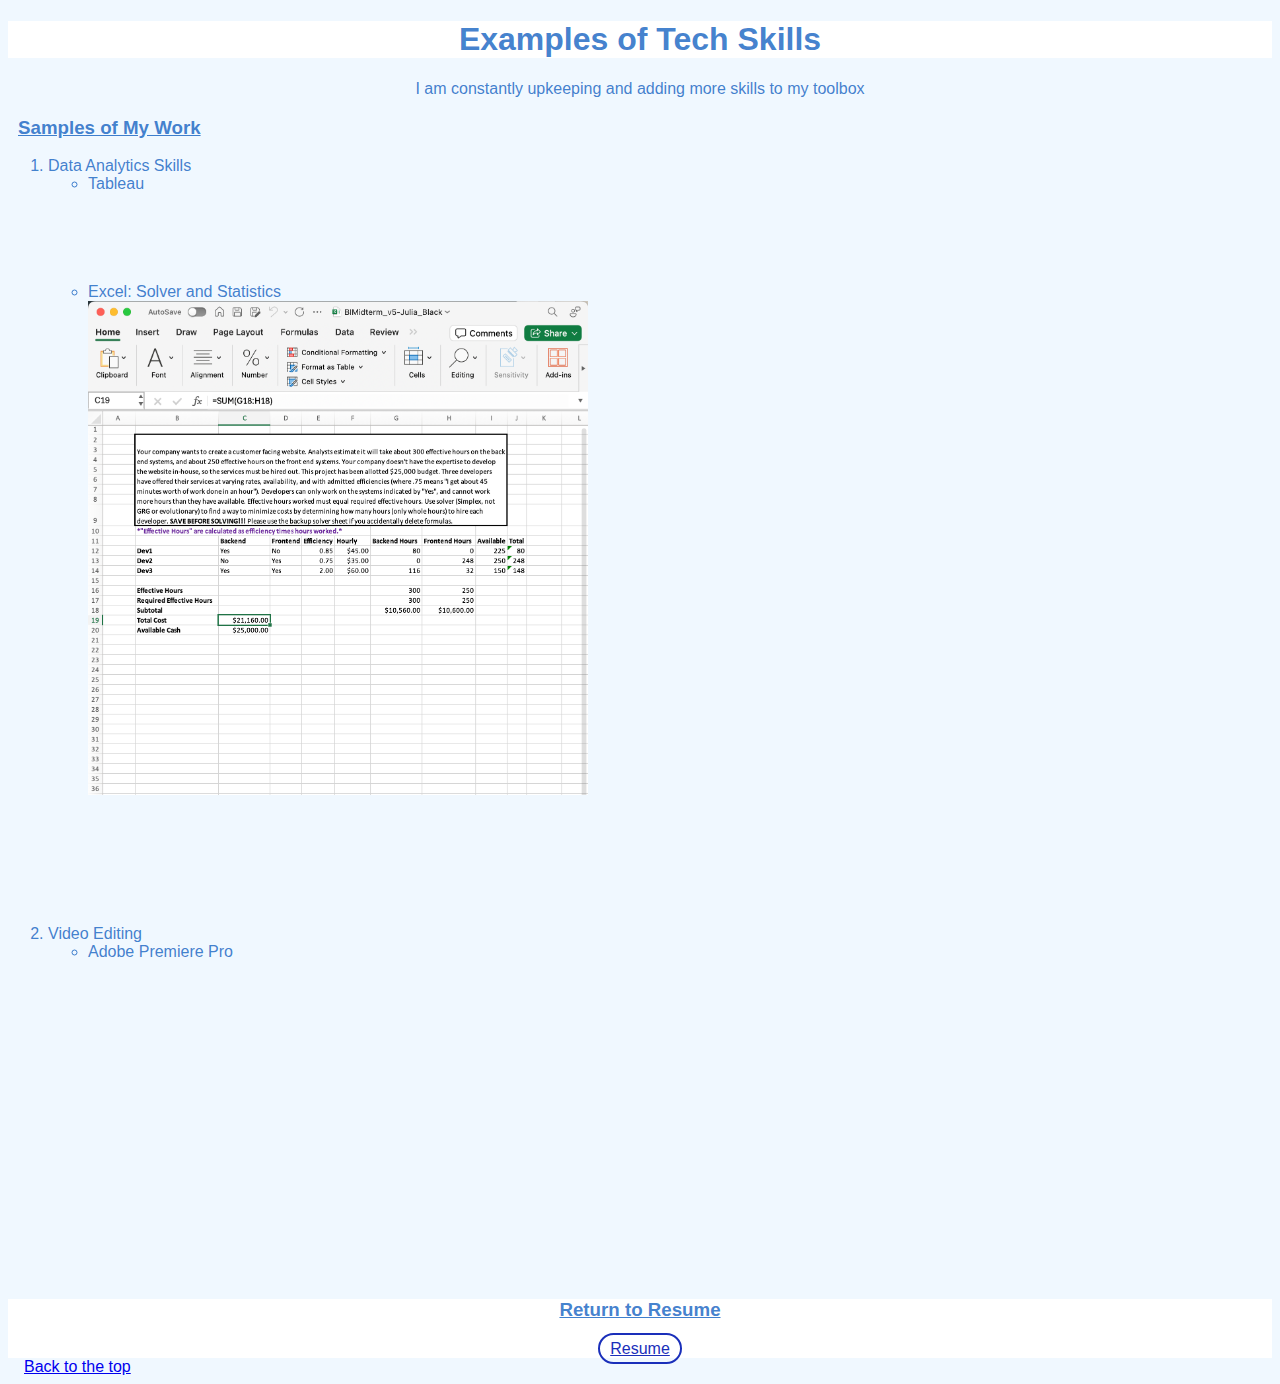
==== html.html/skills.html @ 7d9e493e "Add files via upload" ====
<!DOCTYPE html>
<html lang="en">
<head>
    <meta charset="UTF-8">
    <meta name="viewport" content="width=device-width, initial-scale=1.0">
    <link rel="stylesheet" href="../css/skillstyle.css">
    <title>Tech Skills</title>
</head>
<body>
   <div id="header"> </div>
    <h1 class="header"> Examples of Tech Skills</h1> 
    <p> I am constantly upkeeping and adding more skills to my toolbox</p>

    <div class="section">
        <h3 class= "list">Samples of My Work</h3>
        <ol> 
            <li>Data Analytics Skills</li>
        
        <ul>
        <li>Tableau</li>
            <div class='tableauPlaceholder' id='viz1723492991801' style='position: relative'><noscript><a href='#'><img alt='Dashboard 1 ' src='https:&#47;&#47;public.tableau.com&#47;static&#47;images&#47;Bo&#47;Book1_17231640414990&#47;Dashboard1&#47;1_rss.png' style='border: none' /></a></noscript><object class='tableauViz'  style='display:none;'>
                <param name='host_url' value='https%3A%2F%2Fpublic.tableau.com%2F' /> 
                <param name='embed_code_version' value='3' /> <param name='site_root' value='' /><param name='name' value='Book1_17231640414990&#47;Dashboard1' /><param name='tabs' value='no' /><param name='toolbar' value='yes' />
                <param name='static_image' value='https:&#47;&#47;public.tableau.com&#47;static&#47;images&#47;Bo&#47;Book1_17231640414990&#47;Dashboard1&#47;1.png' /> 
                <param name='animate_transition' value='yes' /><param name='display_static_image' value='yes' /><param name='display_spinner' value='yes' /><param name='display_overlay' value='yes' /><param name='display_count' value='yes' />
                <param name='language' value='en-US' /></object></div>           
                 <script type='text/javascript'>
                          var divElement = document.getElementById('viz1723492991801');   
                                           var vizElement = divElement.getElementsByTagName('object')[0];       
                                                        if ( divElement.offsetWidth > 800 ) { vizElement.style.width='1000px';vizElement.style.height='827px';} 
                                                        else if ( divElement.offsetWidth > 500 ) { vizElement.style.width='1000px';vizElement.style.height='827px';} 
                                                        else { vizElement.style.width='100%';vizElement.style.height='1327px';}                
                                                             var scriptElement = document.createElement('script');                    
                                                             scriptElement.src = 'https://public.tableau.com/javascripts/api/viz_v1.js';                    
                                                             vizElement.parentNode.insertBefore(scriptElement, vizElement);           
                                                                  </script>
            
     <br>
     <br>
     <br>
     <br>
     <br>
    <div>
    <li>Excel: Solver and Statistics</li>
        <img src="../assets/img/Excel.png" width="500px" alt="Screenshot of excel Solver">
    </div>  
    </ul>
    <br>
<br>
<br>
<br>
<br>
<br>
<br>  
<li>Video Editing</li> 
    <ul>
     <li>Adobe Premiere Pro</li>
        <iframe width="560" height="315" src="https://www.youtube.com/embed/evbpMdbbq9Y?si=lQCvhk8XnIQcUPzT" 
        title="YouTube video player" frameborder="0" allow="accelerometer; autoplay; clipboard-write; encrypted-media; 
        gyroscope; picture-in-picture; web-share" referrerpolicy="strict-origin-when-cross-origin" allowfullscreen></iframe>
    </ul>
</ol>  
   
  
    </div>

   
    <footer>
        <div class="header">
            <h3>Return to Resume</h3>
            <a class= "button" href="/index.html">Resume</a>
        </div>
        <a style= "margin-left: 1rem"; href="#header"> Back to the top </a>
    </footer>
</body>
</html>
---- css/skillstyle.css ----
body {
    background-color: aliceblue;
    font-family: Impact, Haettenschweiler, 'Arial Narrow Bold', sans-serif;
    font-weight: lighter;
    color:rgba(28, 103, 195, 0.838)
}

.header{
    text-align: center;
    background-color: white;
}
 
p {
    text-align: center;
}

h3 {
    text-decoration: underline;

}

.list{
    padding: 0px 0px 0px 10px;
    border-radius: 15px; }

.button{
        color:rgb(26, 47, 186);
        border: 2px solid rgb(26, 47, 186);
        padding: 5px 10px;
        border-color: rgb(26, 47, 186);
        border-radius: 50px;
        position: relative;
    }
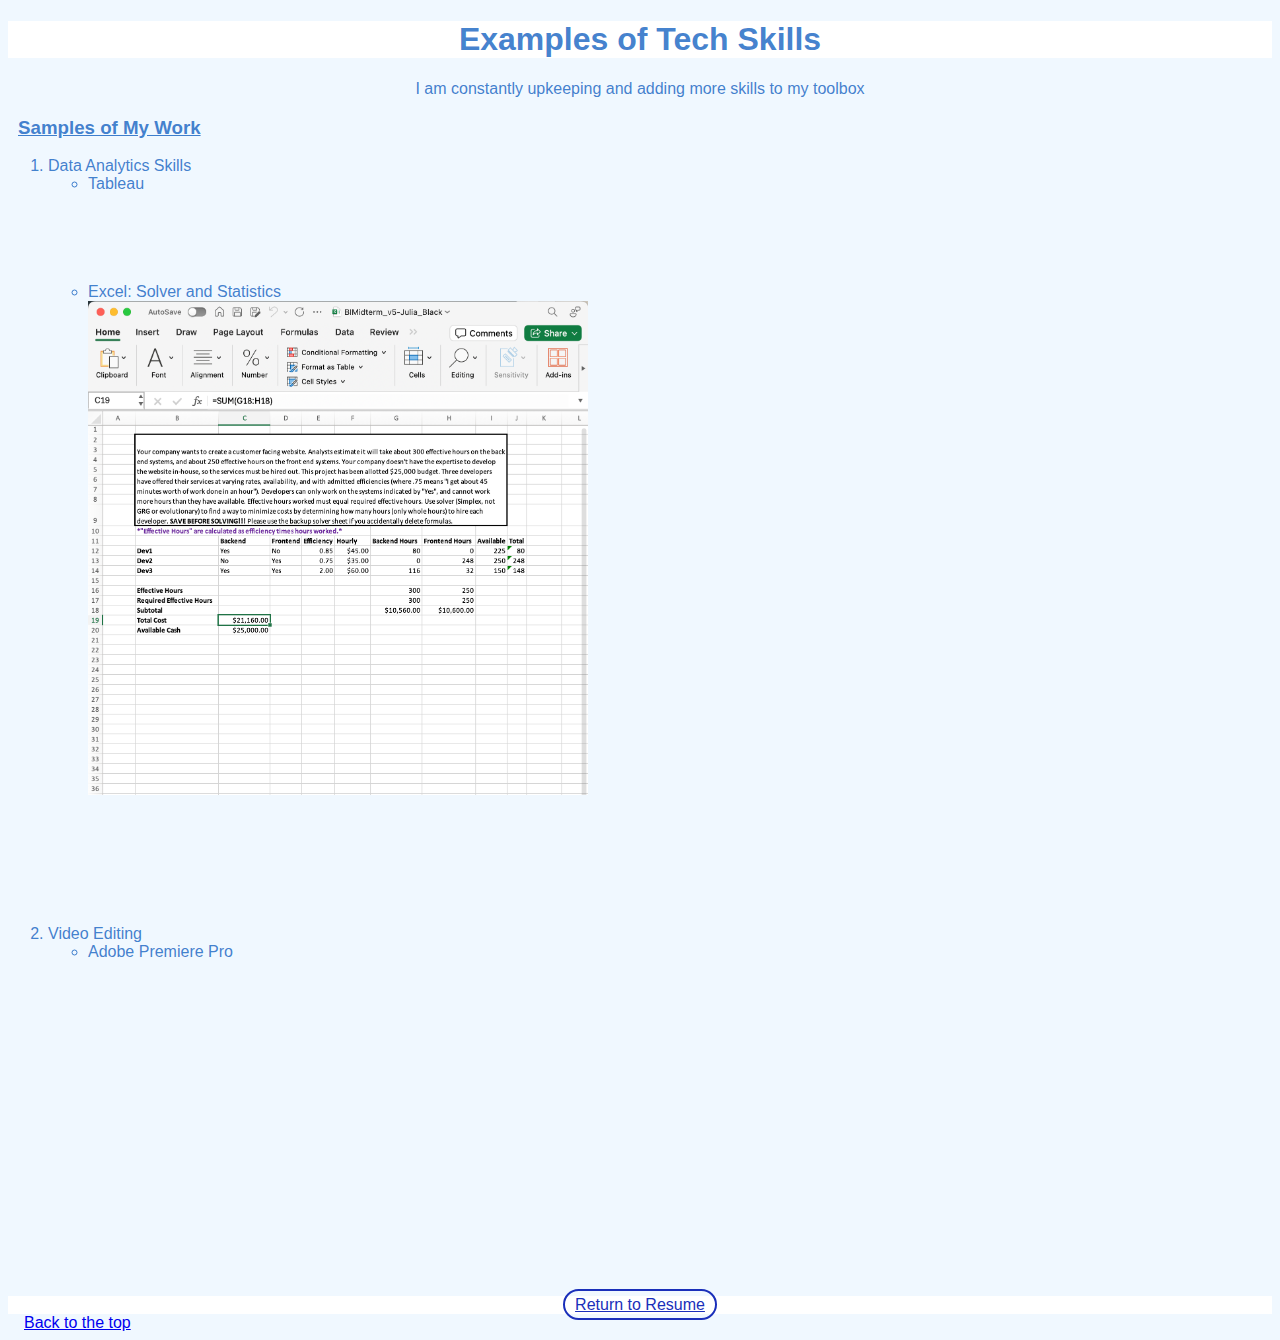
==== commit 63dec3f7: "Update skills.html" ====
--- a/html.html/skills.html
+++ b/html.html/skills.html
@@ -67,8 +67,7 @@
    
     <footer>
         <div class="header">
-            <h3>Return to Resume</h3>
-            <a class= "button" href="/index.html">Resume</a>
+            <a class= "button" href="../index.html">Return to Resume</a>
         </div>
         <a style= "margin-left: 1rem"; href="#header"> Back to the top </a>
     </footer>
